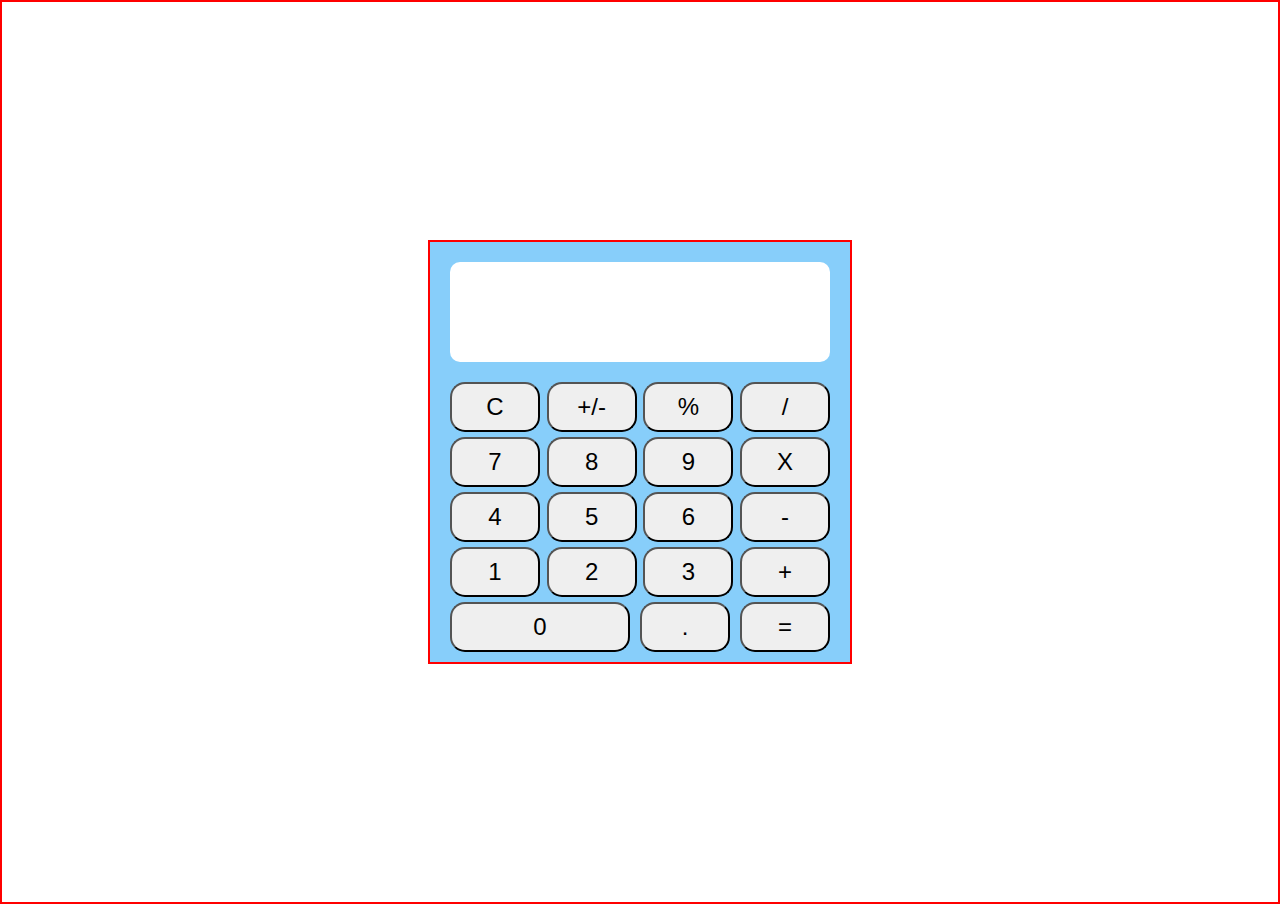
==== index.html @ fbfb5bc5 "will be continuing after some rundowns on dom manipulation and event listeners" ====
<!DOCTYPE html>
<html lang="en">
<head>
    <meta charset="UTF-8">
    <meta name="viewport" content="width=device-width, initial-scale=1.0">
    <link rel="stylesheet" href="style.css">
    <title>Calculator</title>
</head>
<body>
    <div id="calculator">
        <div id="output"></div>
        <div id="buttons">
            <button type="button" class="clear" id="clear">C</button>
            <button type="button" class="negative" id="negative">+/-</button>
            <button type="button" class="operator" id="percent">%</button>
            <button type="button" class="operator" id="divide">/</button>
            <button type="button" class="operand" id="seven">7</button>
            <button type="button" class="operand" id="eight">8</button>
            <button type="button" class="operand" id="nine">9</button>
            <button type="button" class="operator" id="multiply">X</button>
            <button type="button" class="operand" id="four">4</button>
            <button type="button" class="operand" id="five">5</button>
            <button type="button" class="operand" id="six">6</button>
            <button type="button" class="operator" id="subtract">-</button>
            <button type="button" class="operand" id="one">1</button>
            <button type="button" class="operand" id="two">2</button>
            <button type="button" class="operand" id="three">3</button>
            <button type="button" class="operator" id="add">+</button>
            <button type="button" class="operand" id="zero">0</button>
            <button type="button" class="decimal" id="">.</button>
            <button type="button" class="equal" id="">=</button>

        </div>
    </div>
    <script src="script.js"></script>
</body>
</html>
---- style.css ----
body { 
    display: flex;
    justify-content: center;
    border: 2px solid red;
    align-items: center;
    height: 100vh;
    margin: 0;
}

#calculator { 
    height: 400px;
    width: 400px;
    border: 2px solid red;
    background-color: lightskyblue;
    padding: 10px;
}

#output { 
    border-radius: 10px;
    padding: 50px;
    margin: 10px;
    
    background-color: #fff;
}

#buttons { 
    display: flex;
    justify-content:space-between;
    flex-wrap: wrap;
    gap: 5px;
    padding: 10px;
}

button { 
    height: 50px;
    width: 90px;
    font-size: 1.5em;
    border-radius: 15px;
    box-sizing: border-box;
}

#zero { 
    width: 180px;
    
}
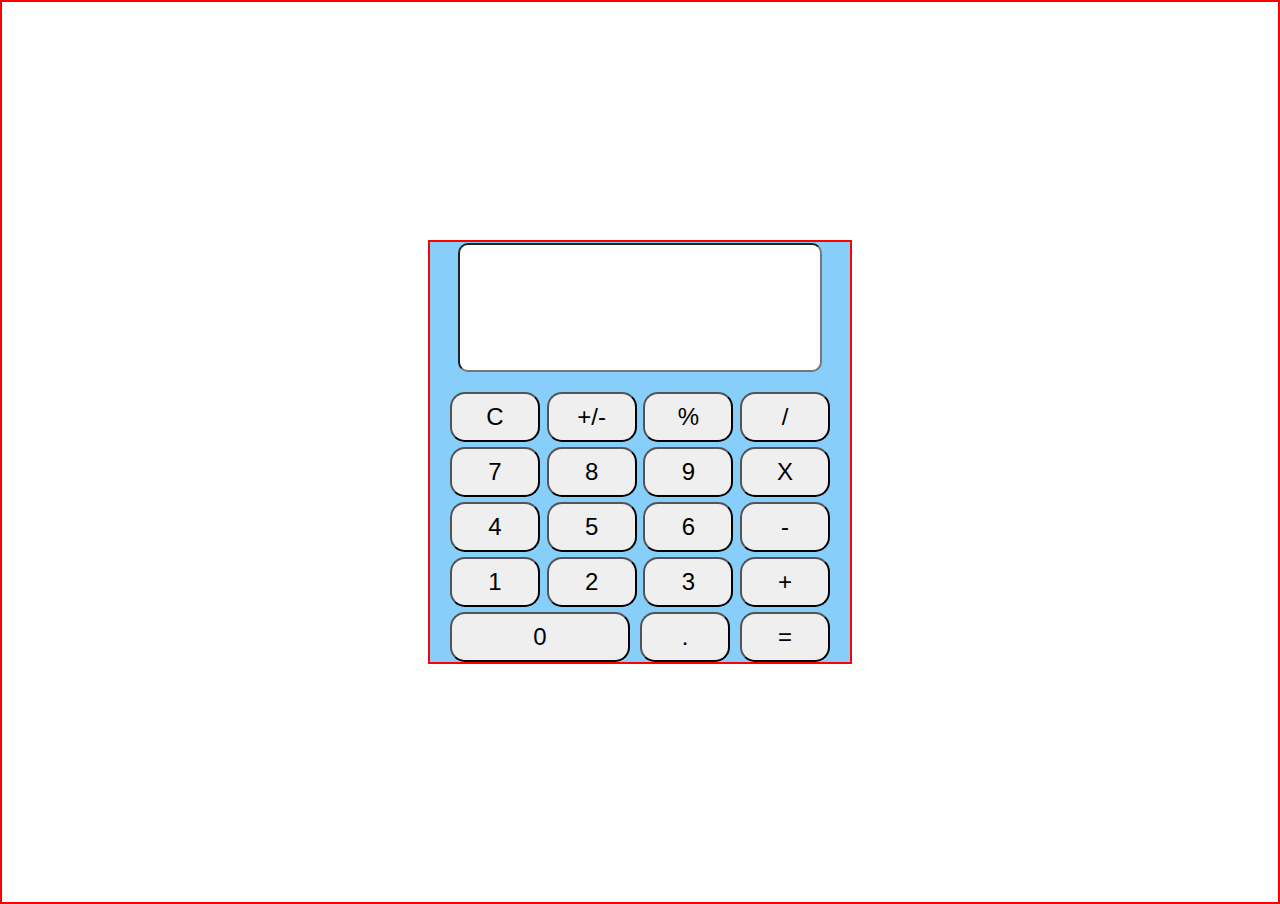
==== commit a6aafd26: "trying out event object listener for the operand input" ====
--- a/index.html
+++ b/index.html
@@ -8,7 +8,7 @@
 </head>
 <body>
     <div id="calculator">
-        <div id="output"></div>
+        <input type="text" id="output" value="">
         <div id="buttons">
             <button type="button" class="clear" id="clear">C</button>
             <button type="button" class="negative" id="negative">+/-</button>
--- a/style.css
+++ b/style.css
@@ -13,13 +13,19 @@
     border: 2px solid red;
     background-color: lightskyblue;
     padding: 10px;
+    display:flex;
+    flex-direction: column;
+    align-items: center;
+    justify-content: center;
 }
 
 #output { 
     border-radius: 10px;
-    padding: 50px;
+    padding: 55px;
     margin: 10px;
-    
+    height: 50px;
+    width: 250px;
+    overflow: auto;
     background-color: #fff;
 }
 
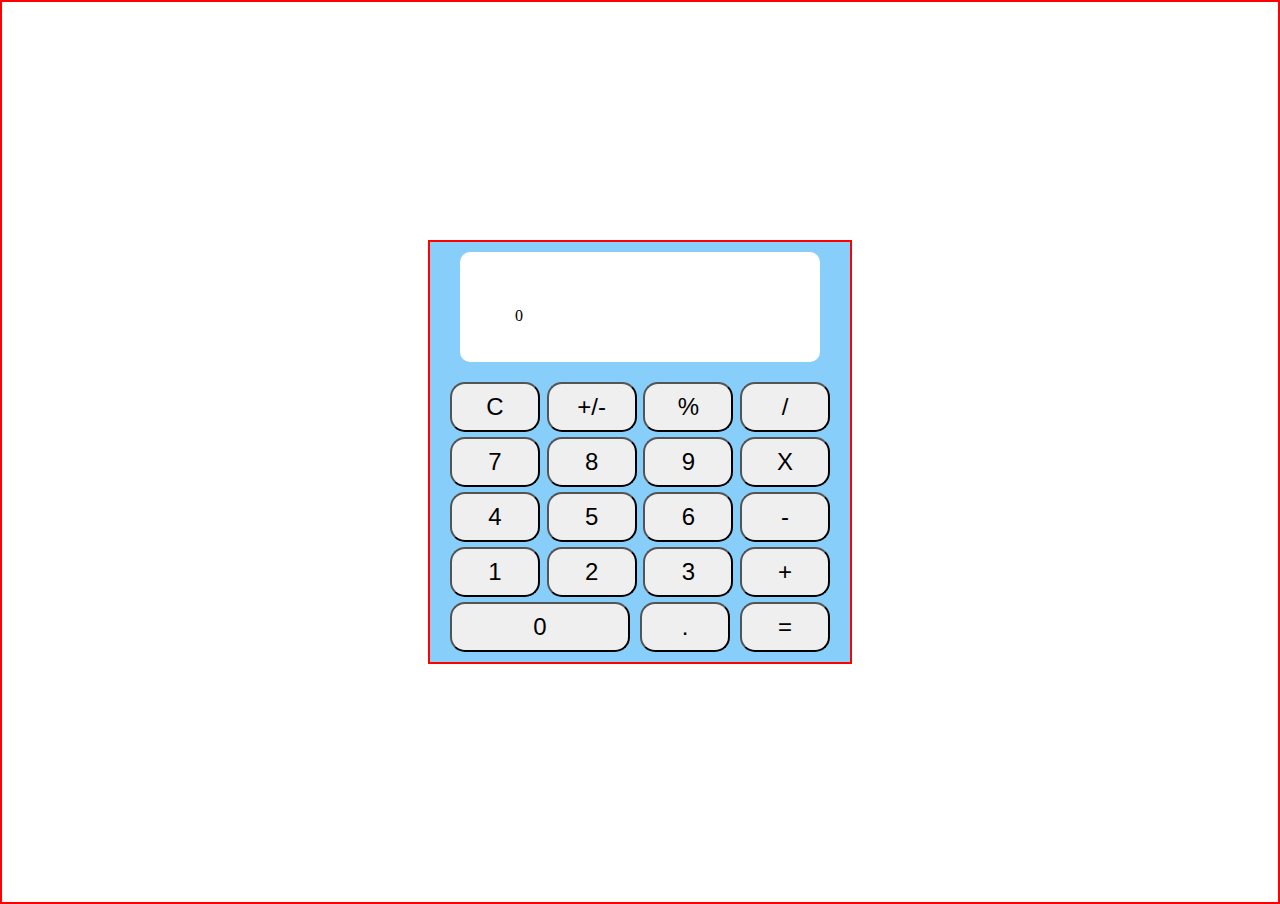
==== commit 1bed497c: "actually so much complicated" ====
--- a/index.html
+++ b/index.html
@@ -8,7 +8,7 @@
 </head>
 <body>
     <div id="calculator">
-        <input type="text" id="output" value="">
+        <div id="display"></div>
         <div id="buttons">
             <button type="button" class="clear" id="clear">C</button>
             <button type="button" class="negative" id="negative">+/-</button>
--- a/style.css
+++ b/style.css
@@ -19,7 +19,7 @@
     justify-content: center;
 }
 
-#output { 
+#display { 
     border-radius: 10px;
     padding: 55px;
     margin: 10px;
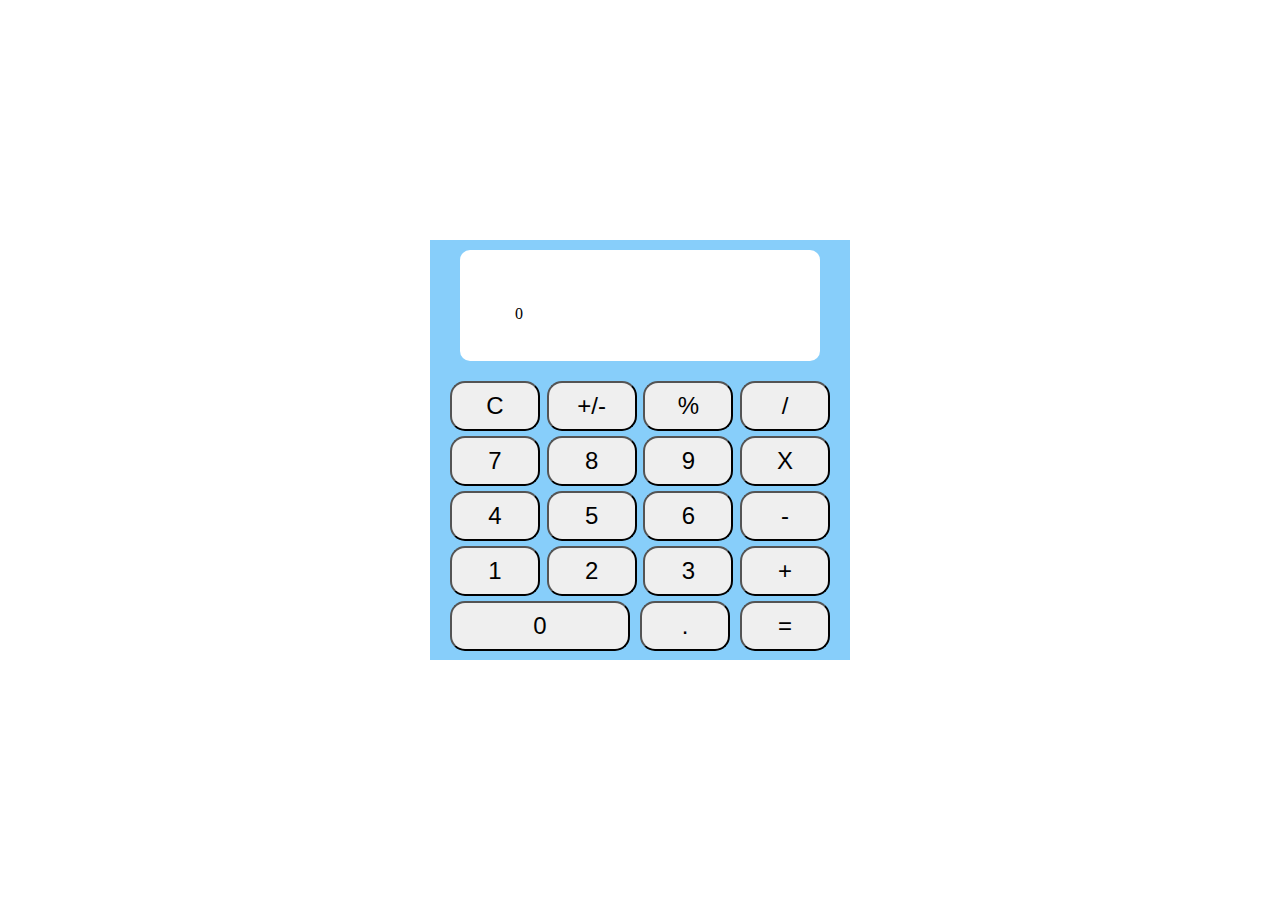
==== commit 8d7dcc62: "hmm getting the hang of it but still kinda weird" ====
--- a/index.html
+++ b/index.html
@@ -29,7 +29,6 @@
             <button type="button" class="operand" id="zero">0</button>
             <button type="button" class="decimal" id="">.</button>
             <button type="button" class="equal" id="">=</button>
-
         </div>
     </div>
     <script src="script.js"></script>
--- a/style.css
+++ b/style.css
@@ -1,7 +1,6 @@
 body { 
     display: flex;
     justify-content: center;
-    border: 2px solid red;
     align-items: center;
     height: 100vh;
     margin: 0;
@@ -10,7 +9,6 @@
 #calculator { 
     height: 400px;
     width: 400px;
-    border: 2px solid red;
     background-color: lightskyblue;
     padding: 10px;
     display:flex;
@@ -23,9 +21,9 @@
     border-radius: 10px;
     padding: 55px;
     margin: 10px;
-    height: 50px;
+    height: 1px;
     width: 250px;
-    overflow: auto;
+    /* overflow: auto; */
     background-color: #fff;
 }
 
@@ -47,5 +45,4 @@
 
 #zero { 
     width: 180px;
-    
 }